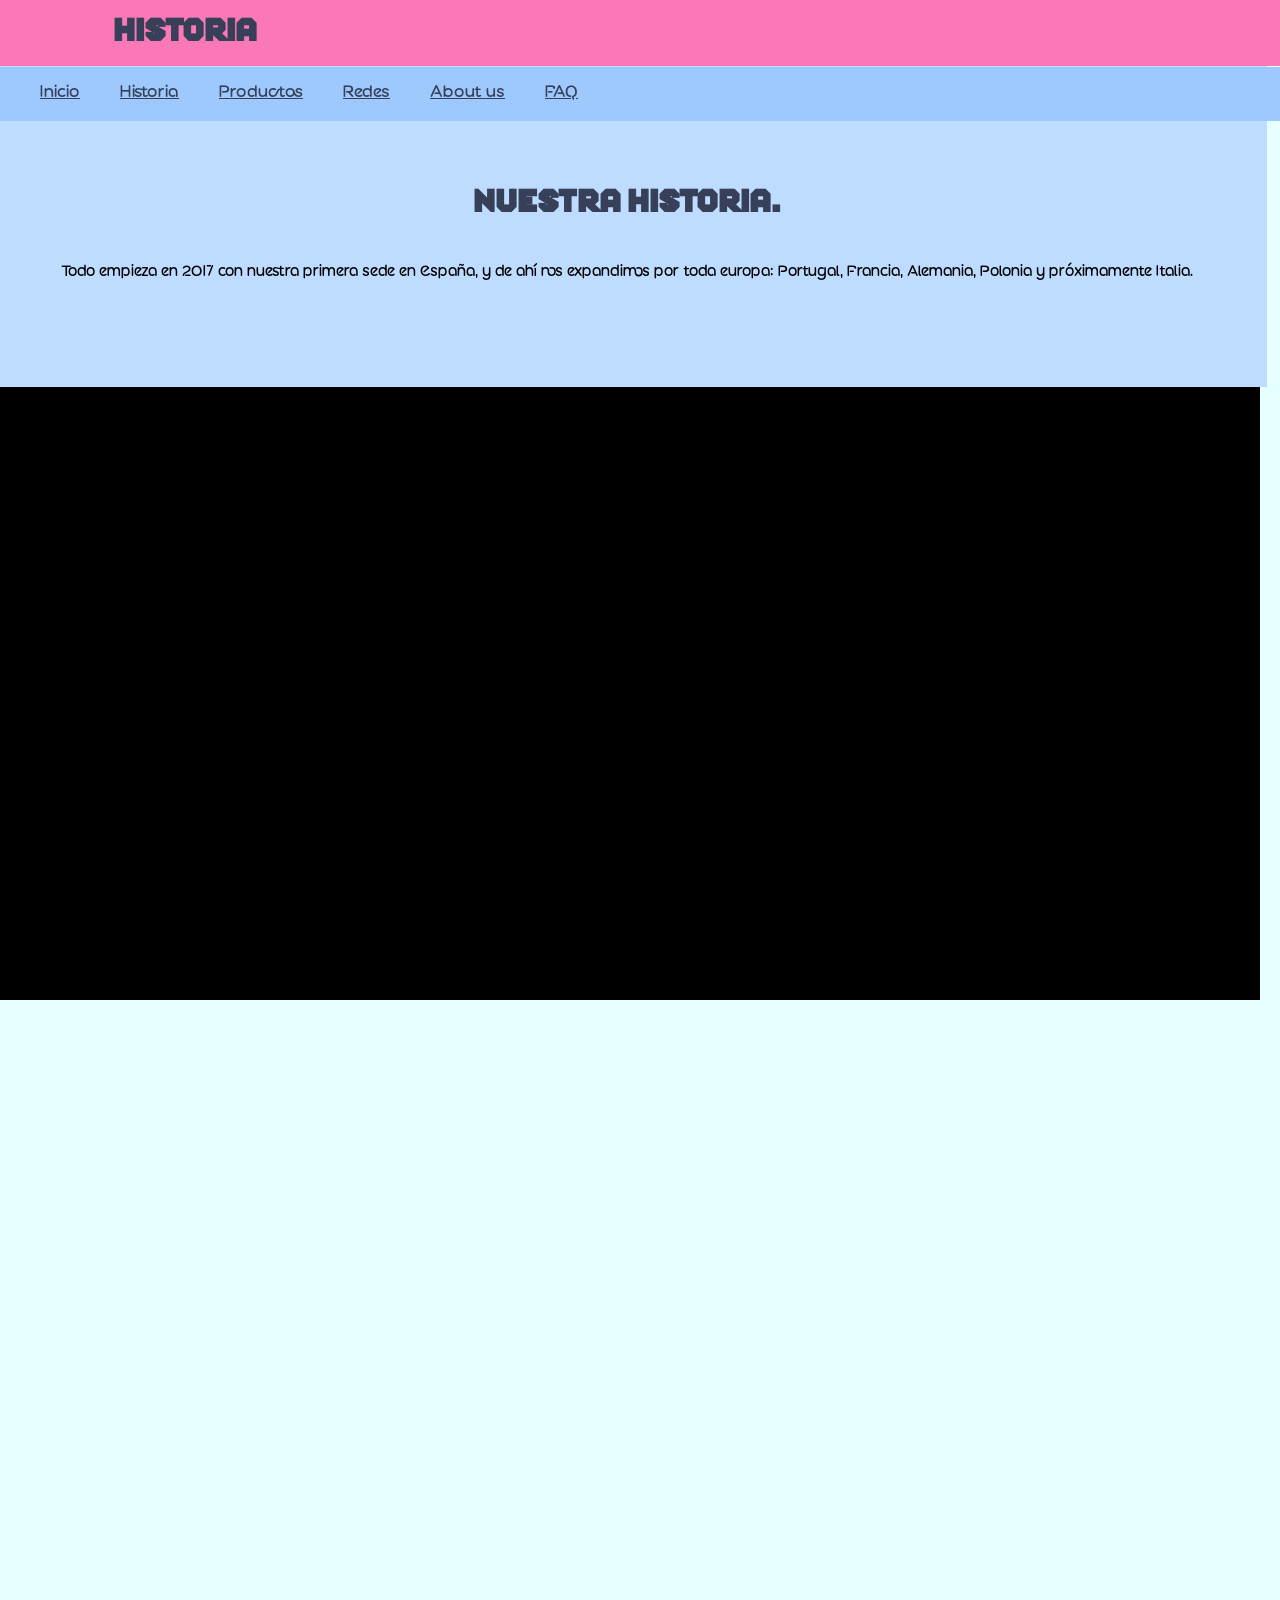
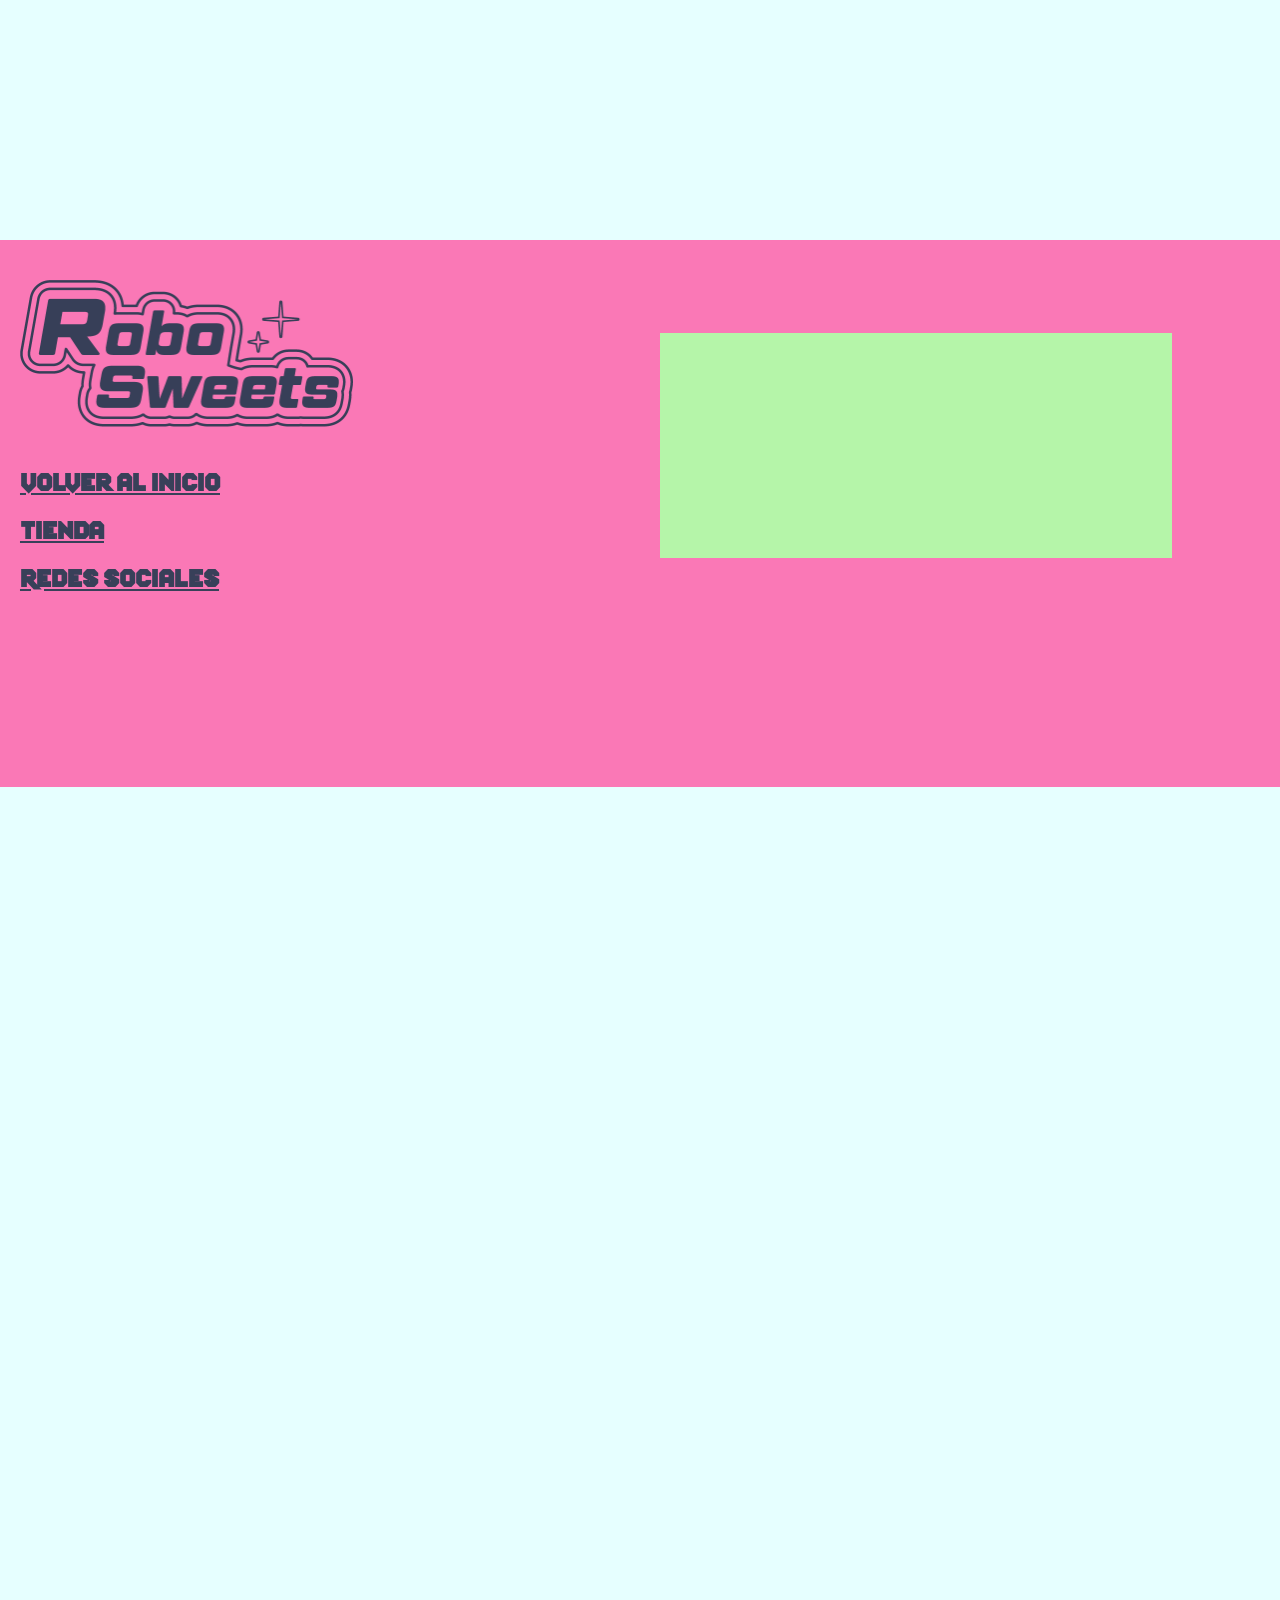
==== aboutus.html @ b63283b4 "faq y about us" ====
<!DOCTYPE html>
<html lang="es">

<head>
    <meta charset="UTF-8">
    <meta name="viewport" content="width=device-width, initial-scale=1.0">
    <title>Historia</title>
    <link rel="stylesheet" href="CSS/style.css">
</head>

<body>

    <div class="barra">

        <h1> Historia </h1>

    </div>

    <aside class="opciones">

        <a href="index.html"> Inicio</a>
        <a href="historia.html"> Historia</a>
        <a href="tienda.html"> Productos</a>
        <a href="rrss.html">Redes</a>
        <a href="aboutus.html"> About us</a>
        <a href="faq.html"> FAQ</a>

    </aside>

    <main class="inicio">

<!-- HISTORIA -->
        <article class="hist1">
            <h1>Nuestra historia.</h1>
            <p> Todo empieza en 2017 con nuestra primera sede en España, y de ahí nos expandimos por toda europa: Portugal, Francia, Alemania, Polonia y próximamente Italia. </p>
        </article>

<!--PLACEHOLDER IMAGENES-->
        <div
            style="margin-top: -80pt; margin-left: -15pt; background-color: black; height: 80vh; width: 100vw; grid-column: 1/4; display: flex; position: relative; z-index: 1;">
        </div>

<!-- ROBBY SWEETY -->
        <article class="hist2">

            <h1> Robby y Sweety</h1>

            <aside class="rby">
                <img src="IMG/frrobby.png">
                <p> Desde la madre Tierra hasta la Luna, Robby es un robot enviado para colonizar la vía láctea. Por un error de programación y una mala caída, su objetivo ha cambiado y su nueva pasión es el campo de los dulces i golosinas.</p>

            </aside>

            <aside class="sty">
                <img src="IMG/frsweety.png">
                <p> Viajante intraesstelar valiente y apasionada por la exploración y la clave a la felicidad. Al encontrar a Robby en su accidente, le ayudó a repararse y se aliaron para hacer los mejores caramelos de la galaxia.</p>

            </aside>

        </article>

<!-- DUDAS -->
        <!-- <article class="p4h">

            <h1> ¿Tienes alguna duda? </h1>

            <div class="dudash">
                <div class="btn-dudas">
                    <a href="aboutus.html">Sobre nosotros</a>
                </div>
                <div class="btn-dudas">
                    <a href="faq.html">Preguntas frecuentes</a>
                </div>

            </div>
        </article> -->

<!-- FOOTER -->
        <footer class="foot" >

            <img src="../IMG/logomediano-black.png">

            <div class="ftr">
                <a href="index.html">
                    <h2>Volver al inicio</h2>
                </a>
                <a href="tienda.html">
                    <h2>Tienda</h2>
                </a>
                <a href="rrss.html">
                    <h2>Redes sociales</h2>
                </a>
            </div>
<!-- PLACEHOLDER MAPA -->
            <div style="background-color: #b5f5a9; width: 40vw; height: 25vh; margin-top: -20pt;"></div>
        </footer>

    </main>

</body>

</html>
---- CSS/style.css ----
body {
    margin: 0%;
    width: 100vw;
    background-color: #E6FFFF;
    margin-left: 20px;
    margin-right: 20px;
    font-family: Roundex;
}

@font-face {
    font-family: "Route";
    src:
        local("Route26_Straight"),
        url("../FNT/Route26_Straight.otf") format("opentype");
}

@font-face {
    font-family: "Roundex";
    src: url(../FNT/Roundex.otf) format("opentype");
}

.opciones {
    position: fixed;
    display: flex;
    left: 0%;
    top: 50pt;
    width: 120vw;
    height: 6vh;
    margin: 0%;
    background-color: #9dc9ff;
    z-index: 5;
}

.opciones a {
    margin-left: 30pt;
    margin-bottom: 10pt;
    margin-top: 10pt;
    color: #384059;
}

.opciones a:hover {
    color: #E6FFFF;
}

#iniop {
    background-color: #FA78B6;
    display: inline-flex;
    
    width: 100vw;
}

body {
    margin: 0%;
    height: 500vh;
}

main {
    width: 100vw;
    margin-top: 10pt;
    display: grid;
    grid-template-columns: repeat(1fr, 1fr, 1fr, 1fr);
    column-gap: 5px;
}


img {
    width: 100%;
}

h1 {
    font-family: "Route";
    text-align: center;
    font-size: 2rem;
    color: #384059;
}

h2 {
    font-family: "Route";
    text-align: left;
    font-size: 1.5rem;
}

h3 {
    font-family: "Roundex";
    text-align: left;
    font-size: 1rem;
    color: #384059;
}

p {
    text-align: left;
    padding-right: 50pt;
    font-size: 0.9rem;
}

.barra {
    width: 110VW;
    height: 70pt;
    grid-column: 1/4;
    background-color: #FA78B6;
    margin: -15pt;
    position: fixed;
    z-index: 5;
}

.barra h1 {
    position: relative;
    top: 10pt;
    margin-left: 10%;
    text-align: left;
}


/* INICIO PÁGINAS  */
.p1 {
    background-image: url(../IMG/iniciofondo1.png);
    height: 40vh;
    width: 110vw;
    margin-left: -15pt;
    margin-top: 25pt;
    background-size: contain;
    position: relative;
    display: block;
    align-content: center;
    z-index: 2;
}
.hist1 {
    background-color: #bddcff;
    height: 40vh;
    width: 100vw;
    margin-left: -10pt;
    background-size: contain;
    position: relative;
    display: block;
    align-content: center;
    z-index: 2;
}

/* SEGUNDA PARTE PÁGINAS  */

.p2 {
    background-image: url(../IMG/iniciofondo2.png);
    height: 75vh;
    width: 100vw;
    margin-left: -15pt;
    margin-top: 0%;
    background-size: contain;
    position: relative;
    z-index: 2;
}
.hist2 {
    background-color: #9dc9ff;
    height: 120vh;
    width: 100vw;
    margin-top: 40vh;
    position: absolute;
    display: block;
    align-content: center;
    z-index: 2;
    
}



.rby {
    background-color: #bddcff;
    border-radius: 10pt;
    background-blend-mode: screen;
    position: relative;
    margin: 15pt;
    padding: 20pt;
    padding-left: 10pt;
    width: 65vw;
    height: 40vh;
}

.rby img {
    width: 225pt;
    position: relative;
    left: -30pt;
    bottom: 5pt;

}
.sty {
    background-color: #bddcff;
    border-radius: 10pt;
    background-blend-mode: screen;
    position: relative;
    left:25vw;
    margin: 15pt;
    padding: 20pt;
    padding-left: 10pt;
    width: 65vw;
    height: 40vh;
}

.sty img {
    width: 225pt;
    position: relative;
    right: -30vw;
    bottom: 5pt;
}


/* TEXTOS */

.rby p {
    font-size: 0.9em;
    z-index: 2;
    width: 40%;
    position: relative;
    left: 120pt;
    bottom: 250pt;
    text-align: right;
    color: #384059;
}
.sty p {
    font-size: 0.9em;
    z-index: 2;
    width: 40%;
    position: relative;
    right: 30pt;
    bottom:250pt;
    text-align: right;
    color: #384059;
}

.vid_intro {
    margin-top: -80pt;
    margin-left: -30pt;
    height: 40vh;
    width: 110vw;
    display: flex;
    position: relative;
    z-index: 1;
}

.pj_ini {
    margin-top: -1500pt;
    width: 100vw;
    margin-left: -15pt;
    height: 90vh;
    display: flex;
    position: relative;
    z-index: 1;
}

.inicio p {
    text-align: center;
    margin-left: 50pt;
    padding-top: 10pt;
}

.p1 h1 {
    margin-top: -75pt;
}
.hist1 h1 {
    margin-top: 50pt;
}

.p2 h1 {
    margin-top: -100pt;

}

.post a {
    color: #FA78B6;
    margin: 0%;
    text-align: center;
    text-decoration: underline;
}
#nov2 a {
    color: #FA78B6;
    margin: 0%;
    margin-left: 40pt;
    text-align: left;
    text-decoration: underline;
}

.post:hover {
    transform: scale(1.05);
}

.post a:hover {
    color: blue;
}
#nov2 a:hover {
    color: blue;
}

#nov2 {
    width: 50vw;
    left: 120pt;
    top: 70pt;
    background-image: url(../IMG/jawbreaker.png);
}

.post h1 {
    margin: 0%;
    font-size: 15pt;
    text-align: center;
    padding: 10pt;
    padding-bottom: 5pt;
}
#nov2 h1 {
    margin: 0%;
    margin-left: 30pt;
    font-size: 15pt;
    text-align: left;
    padding: 10pt;
    padding-bottom: 5pt;
}

.btn-dudas a {
    text-decoration: none;
    color: #384059;
    font-size: 15pt;
}


.post {
    margin-left: 30pt;
    position: sticky;
    left: 10vw;
    width: 40vw;
    background-color: #E6FFFF;
    height: 180pt;
    align-content: center;
    box-shadow: 10px 10px 0px 1px #b91919;

}
#nov2 {
    position: absolute;
    margin-left: 40vw;
    width: 25vw;
    background-image: url(../IMG/jawbreaker.png);
        background-size: contain;
}

#nov1 {
    background-image: url(../IMG/post1.png);
        background-size: contain;
}

.rrss-ima {
    margin-left: 13pt;
    width: 25vw;
    height: 40pt;

    position: relative;
}


/* FOOTER */

.p4 {
    background-color: #cff0ff;
    height: 30vh;
    width: 96vw;
    margin-left: -21pt;
    margin-top: 0%;
    background-size: contain;
    position: relative;
    display: block;
    align-content: center;
    z-index: 2;
    border: solid 10px #9dc9ff;
}

footer {
    padding: 20pt;
    padding-top: 90pt;
    background-color: #FA78B6;
    width: 100vw;
    height: 100pt;
    position: relative;
    left: -955pt;
    display: flex;
    margin-top: 130pt;

}

footer img {
    position: absolute;
    width: 40%;
    margin-top: -60pt;
}

.ftr {
    position: relative;
    width: 100pt;
    height: 100pt;
}

.ftr a {
    text-decoration: underline;
    color: #384059;
}


.p4h {
    background-color: #cff0ff;
    height: 30vh;
    width: 105vw;
    margin-top: 1050pt;
    margin-left: -6pt;
    position: absolute;
    display: block;
    align-content: center;
    z-index: 3;
    border: solid 10px #9dc9ff;
}

.dudash {
    display: flex;
    position: relative;
    left:50pt;
}

.btn-dudas {
    width: 30vw;
    text-align: center;
    border: solid 3px #384059;
    background-color: #E6FFFF;
    padding: 20px;
    margin-left: 15pt;
    box-shadow: 10px 10px 0px 1px #9dc9ff;
}

.btn-dudas:hover {
    transform: scale(1.05);
}








@media screen and (min-width: 770px) {

    .post {
        position: relative;
        width: 200pt;
        height: 250pt;
    }

    .hist2 {
        position: static;
        top: 130pt;
        margin: 0%;
    }

.p4h {
    margin-top: 1200pt;
}

    body {
    margin: 0%;
    width: 100vw;
    background-color: #E6FFFF;
    margin-left: 20px;
    margin-right: 20px;
    font-family: Roundex;
}

   main {  
    margin: 0%;
    margin-left: -20px;
    width: 100vw;
    margin-top: 10pt;
    display: grid;
    grid-template-columns: repeat(6, 1fr);
    column-gap: 5px;
   }

   .barra {
    height: 50pt;
    grid-column: 1/4;
    background-color: #FA78B6;
    margin: -15pt;
    display: flexbox;
    position: sticky;
    top: 0px;
    z-index: 5;
}

.barra h1 {
    margin-top: -25pt;
    margin-left: 8%;
    text-align: left;
}

.barra img {
    width: 4.5%;
    margin-top: 10pt;
    margin-left: 10pt;
}

.p1 {
    background-image: url(../IMG/iniciofondo1.png);
    height: 40vh;
    width: 110vw;
    margin-left: 10ptpt;
    background-size: contain;
    position: absolute;
    display: block;
    align-content: center;
    z-index: 2;
}

.p2 {
    background-image: url(../IMG/iniciofondo2.png);
    height: 90vh;
    width: 110vw;
    margin-top: 0%;
    background-size: contain;
    position: absolute;
    top: 400pt;
    display: inline;
    align-content: center;
    z-index: 2;
}

.p4 {
    background-color: #cff0ff;
    height: 40vh;
    width: 110vw;
    margin-left: 21pt;
    margin-top: 0%;
    background-size: contain;
    position: relative;
    top: 1000pt;
    display: block;
    align-content: center;
    z-index: 2;
    border: solid 10px #9dc9ff;
}

#iniop {
    background-color: #FA78B6;
    display: inline-flex;
}

.rrss-ima {
    margin-left: 40pt;
    width: 150pt;
    height: 150pt;
    position: relative;
}


footer {
    padding: 20pt;
    padding-top: 90pt;
    margin-left: 950pt;
    background-color: #FA78B6;
    width: 100vw;
    height: 300pt;
    position: absolute;
    top: 1250pt;
    display: flex;

}

footer img {
    position: absolute;
    width: 25%;
    margin-top: -60pt;
}

.ftr {
    position: relative;
    top: 10vh;
    margin-right: 10vw;
    width: 40vw;
    height: 45vh;
}
   
#ini {
    margin-top: 730pt;
    z-index: 2;
}

#foot1 {
    margin-top: -330pt;
}

}
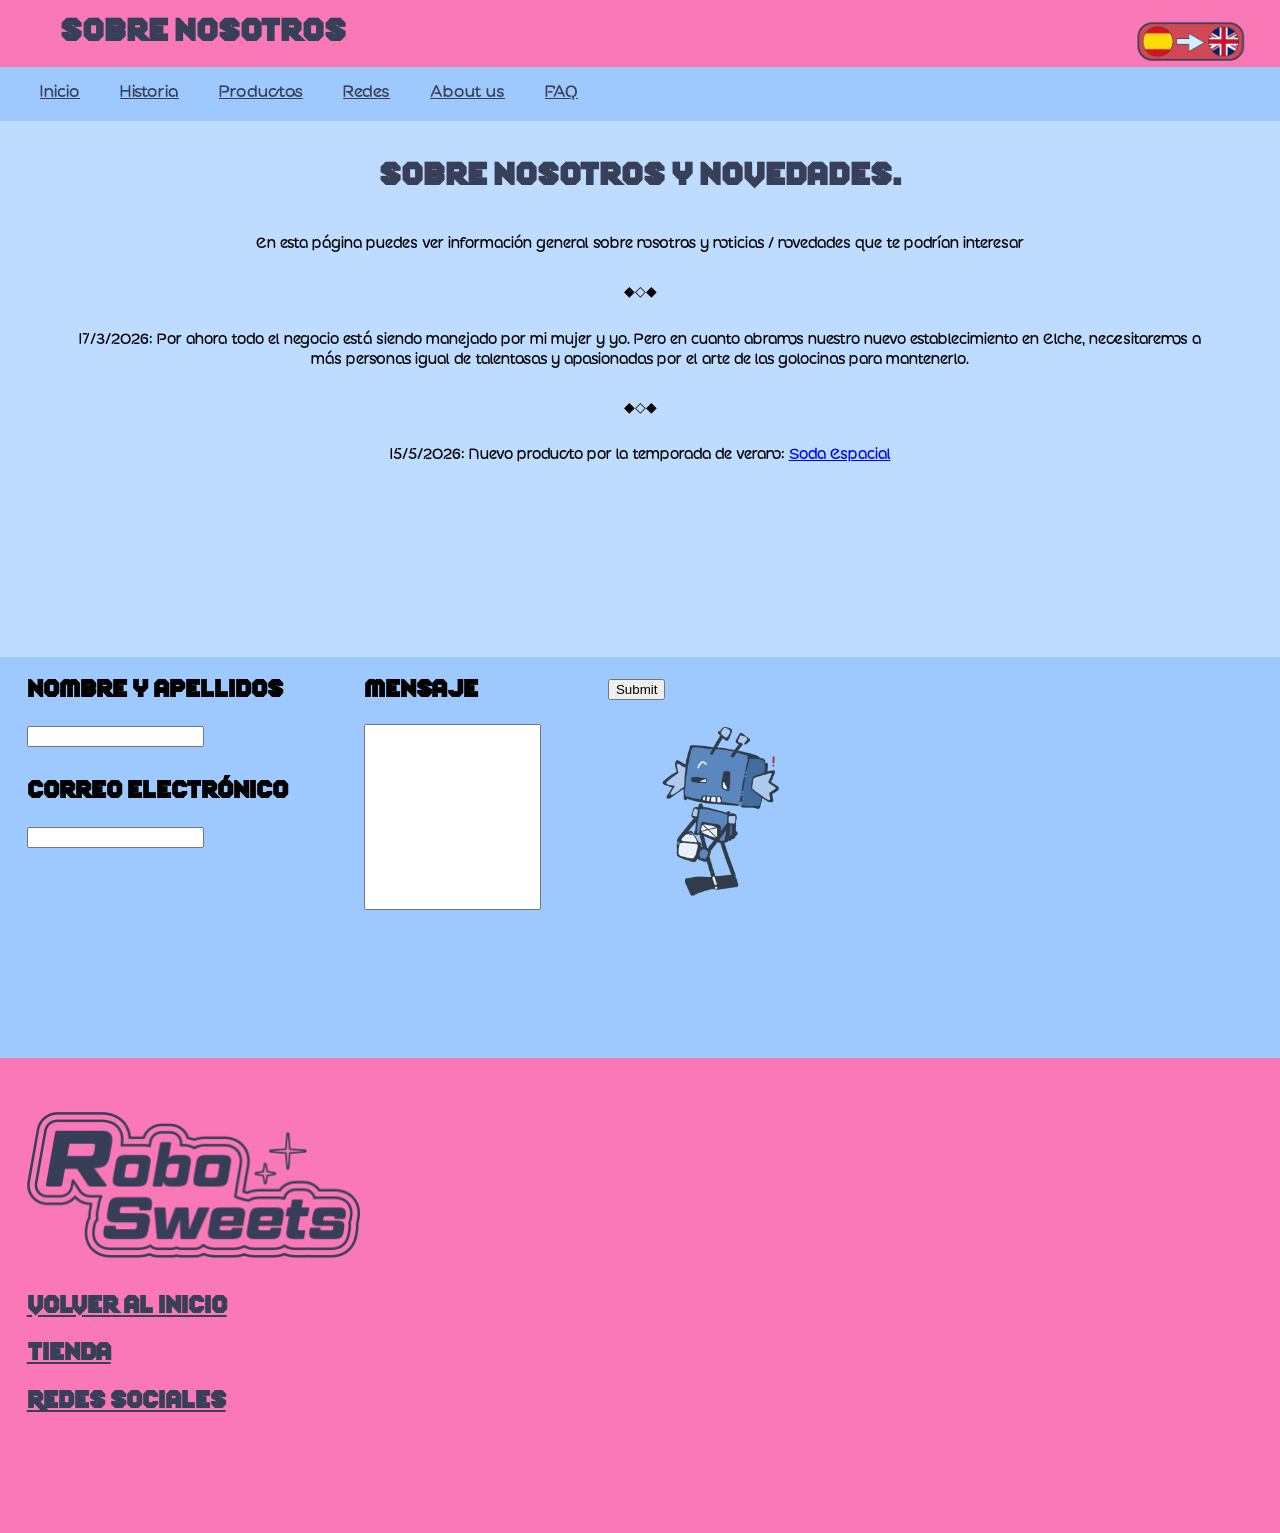
==== commit 4404a807: "final" ====
--- a/aboutus.html
+++ b/aboutus.html
@@ -1,18 +1,19 @@
 <!DOCTYPE html>
-<html lang="es">
+<html lang="eng">
 
 <head>
     <meta charset="UTF-8">
     <meta name="viewport" content="width=device-width, initial-scale=1.0">
-    <title>Historia</title>
+    <title>About us</title>
     <link rel="stylesheet" href="CSS/style.css">
+    <link rel="stylesheet" href="CSS/aboutusfaq.css">
 </head>
 
 <body>
 
     <div class="barra">
-
-        <h1> Historia </h1>
+        <a href="aboutuseng.html"> <img class="btn-lang" src="IMG/switch-spaeng.png"> </a>
+        <h1> Sobre nosotros</h1>
 
     </div>
 
@@ -29,54 +30,64 @@
 
     <main class="inicio">
 
-<!-- HISTORIA -->
-        <article class="hist1">
-            <h1>Nuestra historia.</h1>
-            <p> Todo empieza en 2017 con nuestra primera sede en España, y de ahí nos expandimos por toda europa: Portugal, Francia, Alemania, Polonia y próximamente Italia. </p>
+        <!-- HISTORIA -->
+        <article class="hist1" id="about">
+            <h1>Sobre nosotros y novedades.</h1>
+            <p>En esta página puedes ver información general sobre nosotros y noticias / novedades que te podrían
+                interesar</p>
+            <p> ◆◇◆ </p>
+            <p> 17/3/2026: Por ahora todo el negocio está siendo manejado por mi mujer y yo. Pero en cuanto abramos
+                nuestro nuevo establecimiento en Elche, necesitaremos a más personas igual de talentosas y apasionadas
+                por el arte de las golocinas para mantenerlo. </p>
+            <p> ◆◇◆ </p>
+            <p> 15/5/2026: Nuevo producto por la temporada de verano: <a href="tienda.html">Soda Espacial</a> </p>
         </article>
 
-<!--PLACEHOLDER IMAGENES-->
-        <div
-            style="margin-top: -80pt; margin-left: -15pt; background-color: black; height: 80vh; width: 100vw; grid-column: 1/4; display: flex; position: relative; z-index: 1;">
-        </div>
+        <!-- FORM -->
 
-<!-- ROBBY SWEETY -->
-        <article class="hist2">
+        <aside class="formulario">
 
-            <h1> Robby y Sweety</h1>
+            <form method="get" class="formu">
 
-            <aside class="rby">
-                <img src="IMG/frrobby.png">
-                <p> Desde la madre Tierra hasta la Luna, Robby es un robot enviado para colonizar la vía láctea. Por un error de programación y una mala caída, su objetivo ha cambiado y su nueva pasión es el campo de los dulces i golosinas.</p>
+                <div class="bloque1">
+                    <div class="miniform">
+                        <label for="nom">
+                            <h2> Nombre y apellidos </h2>
+                        </label>
+                        <input type="text" name="nom">
+                    </div>
+                    <div class="miniform">
+                        <label for="mail">
+                            <h2> Correo electrónico</h2>
+                        </label>
+                        <input type="email" name="mail">
+                    </div>
 
-            </aside>
-
-            <aside class="sty">
-                <img src="IMG/frsweety.png">
-                <p> Viajante intraesstelar valiente y apasionada por la exploración y la clave a la felicidad. Al encontrar a Robby en su accidente, le ayudó a repararse y se aliaron para hacer los mejores caramelos de la galaxia.</p>
-
-            </aside>
-
-        </article>
-
-<!-- DUDAS -->
-        <!-- <article class="p4h">
-
-            <h1> ¿Tienes alguna duda? </h1>
-
-            <div class="dudash">
-                <div class="btn-dudas">
-                    <a href="aboutus.html">Sobre nosotros</a>
-                </div>
-                <div class="btn-dudas">
-                    <a href="faq.html">Preguntas frecuentes</a>
                 </div>
 
-            </div>
-        </article> -->
 
-<!-- FOOTER -->
-        <footer class="foot" >
+                <div class="bloque2">
+
+                    <div class="miniform">
+                        <label for="txt">
+                            <h2> Mensaje</h2>
+                        </label>
+                        <input class="texto" ztype="text" name="txt">
+                    </div>
+                    <div class="miniform" id="enviar">
+                        <input type="submit" name="env">
+                    </div>
+
+                    <img src="IMG/contacto-robby.png">
+
+                </div>
+            </form>
+
+        </aside>
+
+
+        <!-- FOOTER -->
+        <footer class="foot" id="footabus">
 
             <img src="../IMG/logomediano-black.png">
 
@@ -91,8 +102,7 @@
                     <h2>Redes sociales</h2>
                 </a>
             </div>
-<!-- PLACEHOLDER MAPA -->
-            <div style="background-color: #b5f5a9; width: 40vw; height: 25vh; margin-top: -20pt;"></div>
+
         </footer>
 
     </main>
--- a/CSS/style.css
+++ b/CSS/style.css
@@ -1,11 +1,24 @@
 body {
-    margin: 0%;
-    width: 100vw;
-    background-color: #E6FFFF;
-    margin-left: 20px;
-    margin-right: 20px;
+
+    background-color: #9dc9ff;
     font-family: Roundex;
-}
+    overflow-y: scroll;
+    overflow-x: hidden;
+    margin: 0%;
+}
+
+#inihist {
+    background-color: #9dc9ff;
+    height: 200vh;
+}
+
+@media screen and (min-width: 770px) {
+    #inihist {
+        background-color: #9dc9ff;
+        height: 200vh;
+    }
+}
+
 
 @font-face {
     font-family: "Route";
@@ -17,6 +30,341 @@
 @font-face {
     font-family: "Roundex";
     src: url(../FNT/Roundex.otf) format("opentype");
+}
+
+img {
+    width: 100%;
+}
+
+h1 {
+    font-family: "Route";
+    text-align: center;
+    font-size: 2rem;
+    color: #384059;
+}
+
+h2 {
+    font-family: "Route";
+    text-align: left;
+    font-size: 1.5rem;
+}
+
+h3 {
+    font-family: "Roundex";
+    text-align: left;
+    font-size: 1rem;
+    color: #384059;
+}
+
+p {
+    text-align: left;
+    padding-right: 50pt;
+    font-size: 0.9rem;
+}
+
+main {
+    margin-top: 10pt;
+    column-gap: 5px;
+}
+
+@media screen and (min-width: 770px) {
+    main {
+        margin: 0%;
+        width: 100vw;
+    }
+}
+
+.titulosab {
+    padding: 20pt;
+}
+
+#iniop {
+    background-color: #FA78B6;
+}
+
+.p1 {
+    width: 100vw;
+    background-image: url(../IMG/iniciofondo1.png);
+    position: relative;
+    top: 145pt;
+    height: 40vh;
+    z-index: 2;
+}
+
+@media screen and (min-width: 770px) {
+    .p1 {
+        background-image: url(../IMG/iniciofondo1.png);
+        position: relative;
+        top: 80pt;
+        height: 40vh;
+        z-index: 2;
+    }
+}
+
+.btn-lang {
+    width: 20vw;
+    position: absolute;
+    top: 3vh;
+    left: 75vw;
+    z-index: 4;
+}
+
+@media screen and (min-width: 770px) {
+    .btn-lang {
+        width: 10vw;
+        top: 5vh;
+        left: 88vw;
+    }
+}
+
+.btn-lang:hover {
+    transform: scale(1.09);
+}
+
+.barra {
+    margin: 0%;
+    height: 70pt;
+    width: 100%;
+    background-color: #FA78B6;
+    position: fixed;
+    top: -10pt;
+    z-index: 5;
+}
+
+@media screen and (min-width: 770px) {
+    .barra {
+        height: 75pt;
+        background-color: #FA78B6;
+        margin-top: -15pt;
+        position: fixed;
+        z-index: 5;
+    }
+}
+
+.barra h1 {
+    position: relative;
+    top: 10pt;
+    text-align: left;
+    padding-left: 20pt;
+}
+
+@media screen and (min-width: 770px) {
+
+    .barra h1 {
+        margin-top: 25pt;
+        margin-left: 25pt;
+        text-align: left;
+    }
+}
+
+.inicio p {
+    text-align: center;
+    margin-left: 50pt;
+    padding-top: 10pt;
+}
+
+.p1 h1 {
+    margin-top: -75pt;
+}
+
+.vid_intro {
+    width: 100vw;
+    position: relative;
+    top: 25px;
+    z-index: 2;
+}
+
+@media screen and (min-width: 770px) {
+
+    .vid_intro {
+        width: 100vw;
+        position: relative;
+        top: 100px;
+        z-index: 1;
+    }
+
+    .p1 {
+        background-image: url(../IMG/iniciofondo1.png);
+        height: 40vh;
+        width: 100vw;
+        background-size: contain;
+        position: absolute;
+        display: block;
+        align-content: center;
+        z-index: 2;
+    }
+}
+
+.p2 {
+    background-image: url(../IMG/iniciofondo2.png);
+    padding-top: 10pt;
+    height: 90vh;
+    width: 100vw;
+    background-size: contain;
+    position: relative;
+    z-index: 2;
+
+}
+
+@media screen and (min-width: 770px) {
+
+    .p2 {
+        background-image: url(../IMG/iniciofondo2.png);
+        height: 100vh;
+        width: 100vw;
+        background-size: contain;
+        position: relative;
+        z-index: 2;
+    }
+
+}
+
+
+.post {
+    margin-left: 30pt;
+    left: 10vw;
+    width: 35vw;
+    background-color: #E6FFFF;
+    height: 40vh;
+    align-content: end;
+    padding-bottom: 30px;
+    box-shadow: 10px 10px 0px 1px #b91919;
+
+}
+
+.post h1 {
+    font-size: 1.3rem;
+}
+
+@media screen and (min-width: 770px) {
+    .post {
+        position: relative;
+        width: 30vw;
+        height: 290pt;
+    }
+
+    .post h1 {
+        font-size: 1.5rem;
+    }
+}
+
+.rrss-ima {
+    margin-left: 10pt;
+    width: 30vw;
+    position: relative;
+}
+
+@media screen and (min-width: 770px) {
+    .rrss-ima {
+        margin-left: 60pt;
+        width: 20vw;
+        position: relative;
+    }
+}
+
+#nov2 {
+    position: absolute;
+    margin-left: 45vw;
+    background-image: url(../IMG/jawbreaker.png);
+    top: 70pt;
+}
+
+.post a {
+    color: #FA78B6;
+    margin: 0%;
+    text-align: center;
+    text-decoration: underline;
+    position: relative;
+    left: 7pt;
+    font-size: 15pt;
+    padding: 10pt;
+    padding-bottom: 5pt;
+}
+
+@media screen and (min-width: 770px) {
+    .post a {
+        left: 10vw;
+    }
+}
+
+.post a:hover {
+    color: blue;
+}
+
+.post:hover {
+    transform: scale(1.05);
+}
+
+.pj_ini {
+    width: 100vw;
+    top: -25vh;
+    display: flex;
+    position: relative;
+    z-index: 1;
+}
+
+@media screen and (min-width: 770px) {
+    .pj_ini {
+        top: -40vh;
+    }
+}
+
+.btn {
+    width: 20vw;
+    height: 11%;
+    background-color: #9dc9ff;
+    position: absolute;
+    align-content: center;
+    top: 82%;
+    left: 40%;
+    z-index: 3;
+    border-radius: 10px;
+}
+
+
+.btn h3 {
+    text-align: center;
+    font-size: 1.2rem;
+    padding-bottom: -10px;
+    text-decoration: none;
+}
+
+.btn:hover {
+    transform: scale(1.05);
+    background-color: #b5f5a9;
+}
+
+@media screen and (min-width: 770px) {
+    .btn h3 {
+        text-align: center;
+        font-size: 1.2rem;
+        padding-bottom: 10px;
+        text-decoration: none;
+    }
+}
+
+.p4h {
+    background-color: #cff0ff;
+    height: 30vh;
+    width: 100vw;
+    position: relative;
+    top: -25vh;
+    display: block;
+    z-index: 3;
+    border: solid 10px #9dc9ff;
+}
+
+@media screen and (min-width: 770px) {
+    .p4h {
+        position: relative;
+        top: -40vh;
+    }
+}
+
+.btn-dudas a {
+    text-decoration: none;
+    color: #384059;
+    font-size: 15pt;
 }
 
 .opciones {
@@ -42,379 +390,10 @@
     color: #E6FFFF;
 }
 
-#iniop {
-    background-color: #FA78B6;
-    display: inline-flex;
-    
-    width: 100vw;
-}
-
-body {
-    margin: 0%;
-    height: 500vh;
-}
-
-main {
-    width: 100vw;
-    margin-top: 10pt;
-    display: grid;
-    grid-template-columns: repeat(1fr, 1fr, 1fr, 1fr);
-    column-gap: 5px;
-}
-
-
-img {
-    width: 100%;
-}
-
-h1 {
-    font-family: "Route";
-    text-align: center;
-    font-size: 2rem;
-    color: #384059;
-}
-
-h2 {
-    font-family: "Route";
-    text-align: left;
-    font-size: 1.5rem;
-}
-
-h3 {
-    font-family: "Roundex";
-    text-align: left;
-    font-size: 1rem;
-    color: #384059;
-}
-
-p {
-    text-align: left;
-    padding-right: 50pt;
-    font-size: 0.9rem;
-}
-
-.barra {
-    width: 110VW;
-    height: 70pt;
-    grid-column: 1/4;
-    background-color: #FA78B6;
-    margin: -15pt;
-    position: fixed;
-    z-index: 5;
-}
-
-.barra h1 {
-    position: relative;
-    top: 10pt;
-    margin-left: 10%;
-    text-align: left;
-}
-
-
-/* INICIO PÁGINAS  */
-.p1 {
-    background-image: url(../IMG/iniciofondo1.png);
-    height: 40vh;
-    width: 110vw;
-    margin-left: -15pt;
-    margin-top: 25pt;
-    background-size: contain;
-    position: relative;
-    display: block;
-    align-content: center;
-    z-index: 2;
-}
-.hist1 {
-    background-color: #bddcff;
-    height: 40vh;
-    width: 100vw;
-    margin-left: -10pt;
-    background-size: contain;
-    position: relative;
-    display: block;
-    align-content: center;
-    z-index: 2;
-}
-
-/* SEGUNDA PARTE PÁGINAS  */
-
-.p2 {
-    background-image: url(../IMG/iniciofondo2.png);
-    height: 75vh;
-    width: 100vw;
-    margin-left: -15pt;
-    margin-top: 0%;
-    background-size: contain;
-    position: relative;
-    z-index: 2;
-}
-.hist2 {
-    background-color: #9dc9ff;
-    height: 120vh;
-    width: 100vw;
-    margin-top: 40vh;
-    position: absolute;
-    display: block;
-    align-content: center;
-    z-index: 2;
-    
-}
-
-
-
-.rby {
-    background-color: #bddcff;
-    border-radius: 10pt;
-    background-blend-mode: screen;
-    position: relative;
-    margin: 15pt;
-    padding: 20pt;
-    padding-left: 10pt;
-    width: 65vw;
-    height: 40vh;
-}
-
-.rby img {
-    width: 225pt;
-    position: relative;
-    left: -30pt;
-    bottom: 5pt;
-
-}
-.sty {
-    background-color: #bddcff;
-    border-radius: 10pt;
-    background-blend-mode: screen;
-    position: relative;
-    left:25vw;
-    margin: 15pt;
-    padding: 20pt;
-    padding-left: 10pt;
-    width: 65vw;
-    height: 40vh;
-}
-
-.sty img {
-    width: 225pt;
-    position: relative;
-    right: -30vw;
-    bottom: 5pt;
-}
-
-
-/* TEXTOS */
-
-.rby p {
-    font-size: 0.9em;
-    z-index: 2;
-    width: 40%;
-    position: relative;
-    left: 120pt;
-    bottom: 250pt;
-    text-align: right;
-    color: #384059;
-}
-.sty p {
-    font-size: 0.9em;
-    z-index: 2;
-    width: 40%;
-    position: relative;
-    right: 30pt;
-    bottom:250pt;
-    text-align: right;
-    color: #384059;
-}
-
-.vid_intro {
-    margin-top: -80pt;
-    margin-left: -30pt;
-    height: 40vh;
-    width: 110vw;
-    display: flex;
-    position: relative;
-    z-index: 1;
-}
-
-.pj_ini {
-    margin-top: -1500pt;
-    width: 100vw;
-    margin-left: -15pt;
-    height: 90vh;
-    display: flex;
-    position: relative;
-    z-index: 1;
-}
-
-.inicio p {
-    text-align: center;
-    margin-left: 50pt;
-    padding-top: 10pt;
-}
-
-.p1 h1 {
-    margin-top: -75pt;
-}
-.hist1 h1 {
-    margin-top: 50pt;
-}
-
-.p2 h1 {
-    margin-top: -100pt;
-
-}
-
-.post a {
-    color: #FA78B6;
-    margin: 0%;
-    text-align: center;
-    text-decoration: underline;
-}
-#nov2 a {
-    color: #FA78B6;
-    margin: 0%;
-    margin-left: 40pt;
-    text-align: left;
-    text-decoration: underline;
-}
-
-.post:hover {
-    transform: scale(1.05);
-}
-
-.post a:hover {
-    color: blue;
-}
-#nov2 a:hover {
-    color: blue;
-}
-
-#nov2 {
-    width: 50vw;
-    left: 120pt;
-    top: 70pt;
-    background-image: url(../IMG/jawbreaker.png);
-}
-
-.post h1 {
-    margin: 0%;
-    font-size: 15pt;
-    text-align: center;
-    padding: 10pt;
-    padding-bottom: 5pt;
-}
-#nov2 h1 {
-    margin: 0%;
-    margin-left: 30pt;
-    font-size: 15pt;
-    text-align: left;
-    padding: 10pt;
-    padding-bottom: 5pt;
-}
-
-.btn-dudas a {
-    text-decoration: none;
-    color: #384059;
-    font-size: 15pt;
-}
-
-
-.post {
-    margin-left: 30pt;
-    position: sticky;
-    left: 10vw;
-    width: 40vw;
-    background-color: #E6FFFF;
-    height: 180pt;
-    align-content: center;
-    box-shadow: 10px 10px 0px 1px #b91919;
-
-}
-#nov2 {
-    position: absolute;
-    margin-left: 40vw;
-    width: 25vw;
-    background-image: url(../IMG/jawbreaker.png);
-        background-size: contain;
-}
-
-#nov1 {
-    background-image: url(../IMG/post1.png);
-        background-size: contain;
-}
-
-.rrss-ima {
-    margin-left: 13pt;
-    width: 25vw;
-    height: 40pt;
-
-    position: relative;
-}
-
-
-/* FOOTER */
-
-.p4 {
-    background-color: #cff0ff;
-    height: 30vh;
-    width: 96vw;
-    margin-left: -21pt;
-    margin-top: 0%;
-    background-size: contain;
-    position: relative;
-    display: block;
-    align-content: center;
-    z-index: 2;
-    border: solid 10px #9dc9ff;
-}
-
-footer {
-    padding: 20pt;
-    padding-top: 90pt;
-    background-color: #FA78B6;
-    width: 100vw;
-    height: 100pt;
-    position: relative;
-    left: -955pt;
-    display: flex;
-    margin-top: 130pt;
-
-}
-
-footer img {
-    position: absolute;
-    width: 40%;
-    margin-top: -60pt;
-}
-
-.ftr {
-    position: relative;
-    width: 100pt;
-    height: 100pt;
-}
-
-.ftr a {
-    text-decoration: underline;
-    color: #384059;
-}
-
-
-.p4h {
-    background-color: #cff0ff;
-    height: 30vh;
-    width: 105vw;
-    margin-top: 1050pt;
-    margin-left: -6pt;
-    position: absolute;
-    display: block;
-    align-content: center;
-    z-index: 3;
-    border: solid 10px #9dc9ff;
-}
-
 .dudash {
     display: flex;
     position: relative;
-    left:50pt;
+    left: 50pt;
 }
 
 .btn-dudas {
@@ -423,7 +402,7 @@
     border: solid 3px #384059;
     background-color: #E6FFFF;
     padding: 20px;
-    margin-left: 15pt;
+    margin-left: 8vw;
     box-shadow: 10px 10px 0px 1px #9dc9ff;
 }
 
@@ -431,137 +410,41 @@
     transform: scale(1.05);
 }
 
-
-
-
-
-
-
-
-@media screen and (min-width: 770px) {
-
-    .post {
-        position: relative;
-        width: 200pt;
-        height: 250pt;
-    }
-
-    .hist2 {
-        position: static;
-        top: 130pt;
-        margin: 0%;
-    }
-
-.p4h {
-    margin-top: 1200pt;
-}
-
-    body {
-    margin: 0%;
-    width: 100vw;
-    background-color: #E6FFFF;
-    margin-left: 20px;
-    margin-right: 20px;
-    font-family: Roundex;
-}
-
-   main {  
-    margin: 0%;
-    margin-left: -20px;
-    width: 100vw;
-    margin-top: 10pt;
-    display: grid;
-    grid-template-columns: repeat(6, 1fr);
-    column-gap: 5px;
-   }
-
-   .barra {
-    height: 50pt;
-    grid-column: 1/4;
-    background-color: #FA78B6;
-    margin: -15pt;
-    display: flexbox;
-    position: sticky;
-    top: 0px;
-    z-index: 5;
-}
-
-.barra h1 {
-    margin-top: -25pt;
-    margin-left: 8%;
-    text-align: left;
-}
-
-.barra img {
-    width: 4.5%;
-    margin-top: 10pt;
-    margin-left: 10pt;
-}
-
-.p1 {
-    background-image: url(../IMG/iniciofondo1.png);
-    height: 40vh;
-    width: 110vw;
-    margin-left: 10ptpt;
-    background-size: contain;
-    position: absolute;
-    display: block;
-    align-content: center;
-    z-index: 2;
-}
-
-.p2 {
-    background-image: url(../IMG/iniciofondo2.png);
-    height: 90vh;
-    width: 110vw;
-    margin-top: 0%;
-    background-size: contain;
-    position: absolute;
-    top: 400pt;
-    display: inline;
-    align-content: center;
-    z-index: 2;
-}
-
-.p4 {
-    background-color: #cff0ff;
-    height: 40vh;
-    width: 110vw;
-    margin-left: 21pt;
-    margin-top: 0%;
-    background-size: contain;
-    position: relative;
-    top: 1000pt;
-    display: block;
-    align-content: center;
-    z-index: 2;
-    border: solid 10px #9dc9ff;
-}
-
-#iniop {
-    background-color: #FA78B6;
-    display: inline-flex;
-}
-
-.rrss-ima {
-    margin-left: 40pt;
-    width: 150pt;
-    height: 150pt;
-    position: relative;
-}
-
-
 footer {
     padding: 20pt;
-    padding-top: 90pt;
-    margin-left: 950pt;
+    padding-top: 100pt;
     background-color: #FA78B6;
     width: 100vw;
-    height: 300pt;
+    height: 60vh;
+    position: relative;
+    bottom: 150pt;
+}
+
+footer img {
     position: absolute;
-    top: 1250pt;
-    display: flex;
-
+    width: 40%;
+    margin-top: -60pt;
+}
+
+.ftr {
+    margin-top: 75pt;
+    position: relative;
+    width: 70vw;
+    height: 100pt;
+}
+
+.ftr a {
+    text-decoration: underline;
+    color: #384059;
+}
+
+@media screen and (min-width: 770px) {
+    footer {
+        margin-top: -70pt;
+        position: relative;
+        width: 100vw;
+        height: 35vh;
+    }
 }
 
 footer img {
@@ -570,21 +453,265 @@
     margin-top: -60pt;
 }
 
-.ftr {
-    position: relative;
-    top: 10vh;
-    margin-right: 10vw;
-    width: 40vw;
-    height: 45vh;
-}
-   
-#ini {
-    margin-top: 730pt;
+#hi {
+    background-color: #9dc9ff;
+}
+
+.hist1 {
+    margin-top: 15vh;
+    background-color: #bddcff;
+    height: 65vh;
+    width: 100vw;
+    position: relative;
     z-index: 2;
 }
 
-#foot1 {
-    margin-top: -330pt;
-}
+.hist1 h1 {
+    padding-top: 30pt;
+}
+
+@media screen and (min-width: 770px) {
+
+    .hist1 {
+        background-color: #bddcff;
+        height: 48vh;
+        width: 70vw;
+        position: relative;
+        z-index: 2;
+    }
+}
+
+.imahist {
+    left: 50vw;
+    top: -61vh;
+    position: relative;
+    z-index: 1;
+}
+
+@media screen and (min-width: 770px) {
+    .imahist {
+        width: 558pt;
+    }
+
+}
+
+@media screen and (min-width: 770px) and (max-width: 1087px) {
+
+    .imahist {
+        left: 30vw;
+        width: 558pt;
+    }
+
+    .hist1 {
+        position: S;
+        height: 60vh;
+        z-index: 3;
+    }
+
+}
+
+@media screen and (max-width: 770px) {
+    .imahist {
+        display: none;
+    }
+
+}
+
+.hist1 a {
+    text-decoration: underline;
+    color: blue;
+}
+
+.hist2 {
+    position: relative;
+    bottom: 30pt;
+    margin: 0%;
+    width: 100vw;
+    margin: 0%;
+    z-index: 2;
+    text-align: left;
+}
+
+@media screen and (min-width: 770px) {
+    .hist2 {
+        bottom: 400pt;
+        padding-top: 0%;
+        width: 100vw;
+        display: block;
+        z-index: 3;
+
+    }
+}
+
+
+.hist2 h1 {
+    position: relative;
+    margin: 0%;
+    margin-bottom: -100pt;
+}
+
+@media screen and (min-width: 770px) {
+    .hist2 div {
+        position: relative;
+        width: 100vw;
+        height: 120vh;
+        margin: 0%;
+    }
+
+    .hist2 h1 {
+        position: relative;
+        margin-top: 10vw;
+        z-index: 3;
+        padding: 0%;
+    }
+
+
+}
+
+.hist2 div {
+    position: absolute;
+    align-content: center;
+    width: 100vw;
+    margin: 0%;
+}
+
+
+
+.rby {
+    position: relative;
+    top: 150pt;
+    background-color: #bddcff;
+    border-radius: 10pt;
+    background-blend-mode: screen;
+    margin-left: 15pt;
+    padding: 20pt;
+    padding-left: 10pt;
+    width: 80vw;
+    height: 40vh;
+}
+
+@media screen and (min-width: 770px) {
+
+    .rby {
+        margin-left: 15pt;
+        background-color: #bddcff;
+        border-radius: 10pt;
+        background-blend-mode: screen;
+        margin: 15pt;
+        padding: 20pt;
+        padding-left: 10pt;
+        width: 40vw;
+        height: 45vh;
+    }
+
+}
+
+.rby p {
+    margin: 0%;
+    position: relative;
+    bottom: 30vh;
+    left: 45%;
+    width: 40%;
+}
+
+@media screen and (min-width: 770px) {
+    .rby p {
+        margin: 0%;
+        position: relative;
+        bottom: 20vh;
+        left: 45%;
+        width: 40%;
+    }
+
+}
+
+.rby img {
+    position: relative;
+    top: 20pt;
+    width: 45%;
+}
+
+.sty {
+    position: relative;
+    background-color: #bddcff;
+    border-radius: 10pt;
+    background-blend-mode: screen;
+    margin: 15pt;
+    margin-top: 250pt;
+    padding: 20pt;
+    padding-left: 10pt;
+    width: 80vw;
+    height: 40vh;
+}
+
+@media screen and (min-width: 770px) {
+
+    .sty {
+        bottom: 150pt;
+        left: 50vw;
+        background-color: #bddcff;
+        border-radius: 10pt;
+        background-blend-mode: screen;
+        margin: 15pt;
+        padding: 20pt;
+        padding-left: 10pt;
+        width: 40vw;
+        height: 45vh;
+    }
+
+}
+
+.sty p {
+    margin: 0%;
+    position: relative;
+    bottom: 30vh;
+    left: 45%;
+    width: 40%;
+}
+
+@media screen and (min-width: 770px) {
+    .sty p {
+        margin: 0%;
+        position: relative;
+        bottom: 20vh;
+        left: 45%;
+        width: 40%;
+    }
+
+}
+
+.sty img {
+    position: relative;
+    top: 20pt;
+    width: 45%;
+}
+
+#his {
+    position: relative;
+    top: 140vh;
+}
+
+@media screen and (min-width: 770px) {
+
+    #his {
+        position: relative;
+        top: 20vh;
+    }
+
+}
+
+#fhist {
+    position: relative;
+    bottom: -140vh;
+}
+
+
+@media screen and (min-width: 770px) {
+
+    #fhist {
+        position: relative;
+        bottom: -27vh;
+
+    }
 
 }
--- a/CSS/aboutusfaq.css
+++ b/CSS/aboutusfaq.css
@@ -0,0 +1,192 @@
+
+#about {
+    width: 100%;
+    height: 75vh;
+    margin: 0%;
+    position: relative;
+    top: 10vh;
+}
+
+
+label {
+    font-family: Roundex;
+}
+
+
+.cuadro {
+    background-color: aliceblue;
+    padding: 15pt;
+    position: relative;
+    left: 5vw;
+    height: 35vh;
+    width: 80vw;
+    border-radius: 15px;
+    margin-top: 10pt;
+    margin-bottom: 10pt;
+}
+
+
+
+.cuadro h3 {
+    text-align: left;
+    width: 100%;
+}
+
+.cuadro p {
+    text-align: left;
+    margin: 0%;
+}
+
+.cuadro b {
+    font-size: 1.5rem;
+}
+
+    #pregu2, #pregu3 {
+        height: 45vh;
+    }
+
+    #pregu8 {
+        height: 15vh;
+    }
+
+@media screen and (min-width: 770px) {
+    #pregu2,#pregu3 {
+        height: 35vh;
+    }
+}
+
+/* FORM */
+
+
+form {
+    position: relative;
+    top: 10vh;
+}
+
+form.formu {
+  background-color: #9ec9ff;
+  width: 100vw;
+  height: 70vh;
+  padding-left: 20pt;
+  
+}
+
+.formu img {
+    width: 130pt;
+    height: 130pt;
+    top: 50pt;
+    left: -25vw;
+    position: relative;
+}
+
+#enviar {
+    margin-top: 15pt;
+}
+
+.bloque1 {
+
+display: inline-block;
+}
+
+.bloque2 {
+        display: inline-flex;
+        margin: 0%;
+        position: relative;
+}
+
+.miniform {
+    padding-right: 50pt;
+}
+
+.texto {
+    height: 20vh;
+}
+
+label,
+input {
+  display: table-cell;
+  margin-bottom: 10px;
+}
+
+label {
+  padding-right: 10px;
+}
+
+
+
+@media screen and (min-width: 770px) {
+
+    #about {
+        height: 60vh;
+    }
+
+    form.formu {
+        width: 100vw;
+        height: 40vh;
+        padding-left: 20pt;
+
+    }
+
+    .formu img {
+        margin-left: -10vw;
+        width: 130pt;
+        height: 130pt;
+        left: 20pt;
+    }
+
+    #enviar {
+        margin-top: 15pt;
+    }
+
+    .bloque1 {
+
+        display: inline-block;
+    }
+
+    .bloque2 {
+        display: inline-flex;
+        margin: 0%;
+        position: absolute;
+    }
+
+    .miniform {
+        padding-right: 50pt;
+    }
+
+    .texto {
+        height: 20vh;
+    }
+
+    label,
+    input {
+        display: table-cell;
+        margin-bottom: 10px;
+    }
+
+    label {
+        padding-right: 10px;
+    }
+
+
+
+}
+
+
+
+/* FORM */
+
+
+
+
+#footabus {
+    position: relative;
+    top: 20vh;
+}
+
+@media screen and (min-width: 770px) {
+
+    #footabus {
+    position: relative;
+    top: 25vh;
+}
+}
